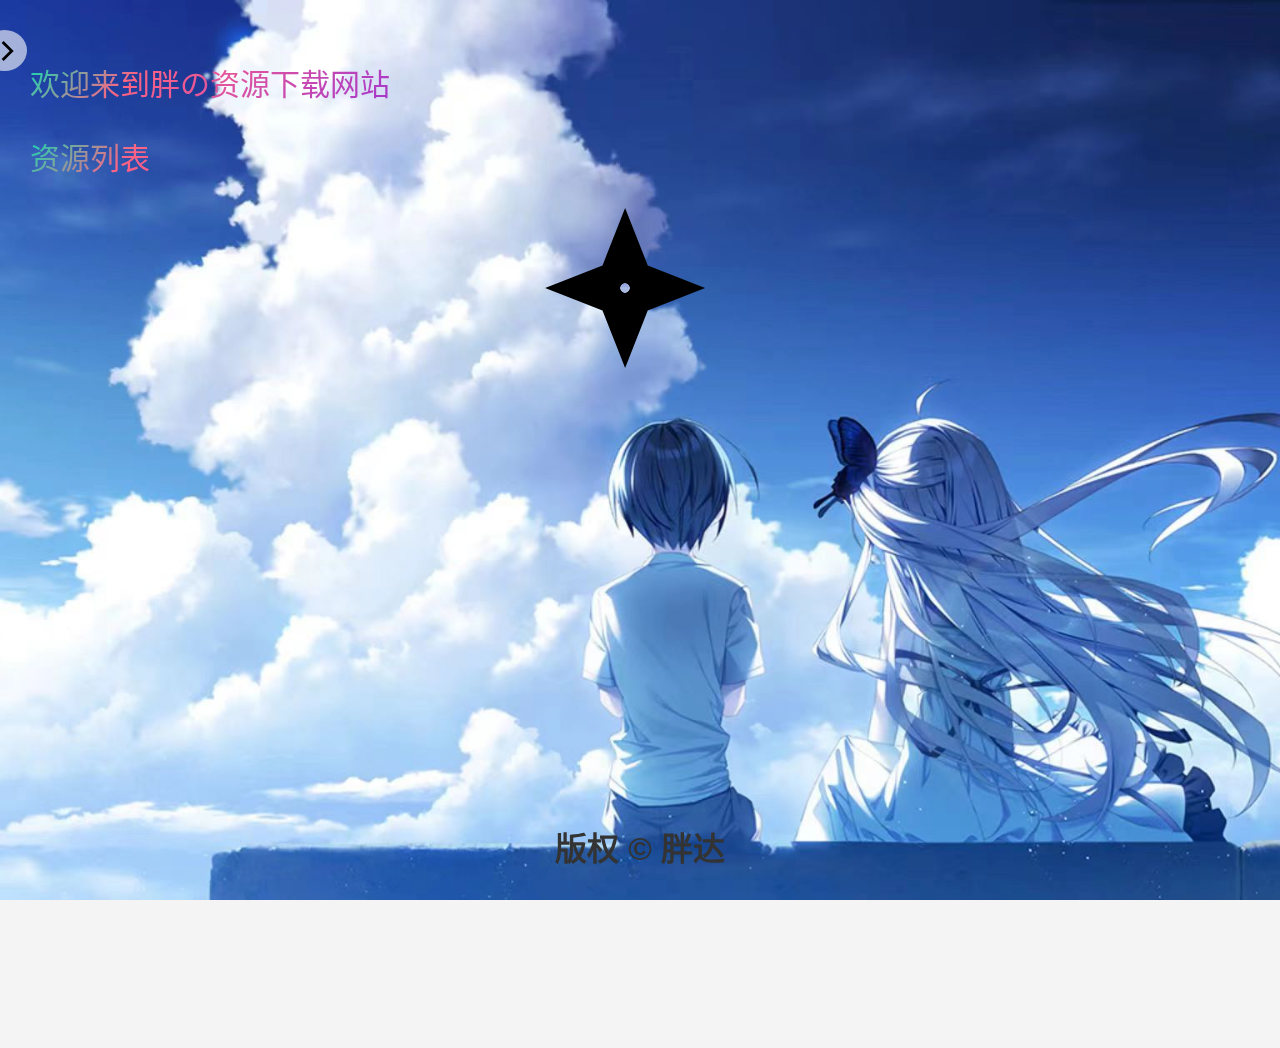
==== index.html @ b8a09704 "" ====
<!DOCTYPE html> 
<html lang="zh-CN" style="height: 100%;">
<head>
    <meta charset="UTF-8">
    <link rel="icon" type="image/x-icon" href="./src/icon.ico">
    <meta name="viewport" content="width=device-width, initial-scale=1.0">
    <title>胖の资源下载网站</title>
    <link rel="stylesheet" href="./init/ani.css"> 
    <link rel="stylesheet" href="./init/style.css">
    <link rel="stylesheet" href="./init/side.css">
    <link rel="stylesheet" href="./init/loader.css">
</head>
<body>
    <div class="footer"><h1>版权 &copy; 胖达</h1></div>
    <div class="placeholder" id="placeholder"><div class="side-div" style="height: 100%;"></div></div>
    <div id="side">
        <div class="side-div" style="height: 100%;"></div>
        <div class="sidebar">
            <button id="close-menu"><svg xmlns="http://www.w3.org/2000/svg" height="40px" viewBox="0 -960 960 960" width="40px" fill="#000000"><path d="M312-265.33 265.33-312l168-168-168-167L312-693.67l168 168 167-168L693.67-647l-168 167 168 168L647-265.33l-167-168-168 168Z"/></svg></button>
            <ul class="side-list">
                <li><button class="li-button" id="li1">联系作者</button></li>
                <li><button class="li-button" id="li2">开源地址</button></li>
        </div>
    </div>
    <div class="container">
        <!-- 菜单 -->
        <button id="btn-side"><svg xmlns="http://www.w3.org/2000/svg" height="40px" viewBox="0 -960 960 960" width="40px" fill="#000000"><path d="M521.33-480.67 328-674l47.33-47.33L616-480.67 375.33-240 328-287.33l193.33-193.34Z"/></svg></button>
        <div id="welcome">
            <p>欢迎来到胖の资源下载网站</p>
            <p>资源列表</p>
        </div>
        <div class="ct"><div class="loader"></div></div>
        <ul class="resource-list"></ul>
    </div>
    <div class="left-bar">
    <script src="./init/func.js"></script>
    <!-- <script src="./init/config.js"></script> -->
    <script src="./init/index.js"></script>
    <script src="./init/download.js"></script> 
</body> 
</html>
---- init/ani.css ----
@keyframes appear {
    from {
        opacity: 0;
        scale: 0.8;
    }
    to{
        opacity: 1;
        scale: 1;
    }
}
@keyframes move_right {
    from{
        opacity: 0;
        transform: translate(-200px);
    }
    to{
        opacity: 1;
        transform: translate(0);
    }
}
@keyframes move_left {
    from{
        opacity: 1;
        transform: translate(0);
    }
    to{
        opacity: 0;
        transform: translate(-200px);
    }
}
@keyframes mouse_meet {
    from {
        scale: 1;
    }
    to{
        scale: 1.02;
    }
}@keyframes mouse_leave {
    from {
        scale: 1.02;
    }
    to{
        scale: 1;
    }
}
#welcome p{
    background: -webkit-linear-gradient(135deg,
            #0eaf6d,
            #ff6ac6 25%,
            #147b96 50%,
            #e6d205 55%,
            #2cc4e0 60%,
            #8b2ce0 80%,
            #ff6384 95%,
            #08dfb4);
    /* 文字颜色填充设置为透明 */
    -webkit-text-fill-color: transparent;
    /* 背景裁剪，即让文字使用背景色 */
    -webkit-background-clip: text;
    /* 背景图放大一下，看着柔和一些 */
    -webkit-background-size: 200% 100%;
    /* 应用动画flowCss 12秒速度 无限循环 线性匀速动画*/
    -webkit-animation: flowCss 12s infinite linear;
}

@keyframes flowCss {
    0% {
        /* 移动背景位置 */
        background-position: 0 0;
    }

    100% {
        background-position: -400% 0;
    }
}
---- init/style.css ----
body {
    font-family: Arial, sans-serif;
    background: url(../src/background.jpg) no-repeat center center;
    background-size: cover;
    background-attachment: fixed;
    display: flex;
    height: 100%;
    margin: 0;
    padding: 0;
    background-color: #f4f4f4;
}
.navbar {
    background-color: transparent;
    overflow: hidden;
}
.navbar a {
    float: left;
    display: block;
    color: #f2f2f2;
    text-align: center;
    padding: 14px 20px;
    text-decoration: none;
}
.navbar a:hover {
    background-color: #ddd;
    color: black;
}
.container {
    padding: 30px 30px;
    width: 100%;
    
}
h1 {
    color: #333;
    width: 100%;
}
.resource-list {
    list-style: none;
    padding: 0;
}
.resource-list li { 
    background-color: rgb(255, 255, 255, 0.6);
    backdrop-filter: blur(5px);
    color: #000000;
    width: 100%;
    margin: 10px 0;
    padding: 15px;
    border: 2px solid rgb(255, 255, 255, 0);
    border-radius: 25px;
    /* animation: appear 0.5s linear;
    animation-timeline: view();
    animation-range: entry 0; */
}
.resource-list li.meet {
    animation: mouse_meet 0.3s forwards;
    border: 2px solid rgb(255, 255, 255);
}
.resource-list li.leave {
    animation: mouse_leave 0.3s forwards;
    border: 2px solid rgb(255, 255, 255, 0);
}
.resource-list button {
    background-color: rgb(255, 255, 255, 0);
    border: none;
}
.footer {
    background-color: transparent;
    color: #000000;
    text-align: center;
    padding: 10px 0;
    position: fixed;
    width: 100%;
    bottom: 0;
    z-index: -1;
}
#welcome{
    clear: #000000;
    width: 100%;
    font-size:30px;
}
---- init/side.css ----
:root{
    --bg-color: #f4f4f4;
    --x-color: rgb(255, 255, 255,0.6)
}
#side{
    animation-duration: 0.1s;
    height: 100%;
    z-index: 1000;
    position: fixed;
    animation-fill-mode: both;
}
.placeholder {
    top: 0;
    left: 0;
    opacity: 0;
  }
.sidebar {
    width: 200px;
    background-color: rgb(255,255,255,0.3);
    backdrop-filter: blur(5px);
    height: 100%;
    position: fixed;
    top: 0;
    left: 0;
    overflow-y: auto;
    padding: 20px;  
}   
.side-div{
    width: 200px;
    opacity: 0;
    background-color: var(--bg-color);
    height: 100%;
    display: flex;
    top: 0;
    left: 0;
    overflow-y: auto;
    padding: 20px;
}
.left-bar{
    width: 32px;
}
#btn-side{
    background-color: var(--x-color);
    position: fixed;
    height: 45px;
    width: 45px;
    left: -18px;
    border: none;
    border-radius: 50%;
    height: 41px;
    color: #0015ff;
    animation: appear 5s linear;
    animation-timeline: view();
    animation-range: entry 0;
}
#close-menu{
    background-color: var(--x-color);
    border-radius: 10px;
    height: 41px;
    border: none;
    font-size: large;
    color: #0015ff;
}
.side-list{
    list-style: none;
    padding-top: 10px;
    padding-bottom: 10px;
    padding-left: 0;
    margin: 0;
}
.side-list li{
    padding-top: 10px;
    padding-bottom: 10px;
}
.side-list button{
    width: 100%;
    background-color: var(--x-color);
    border-radius: 10px;
    border: none;
    font-size: larger;
}
---- init/loader.css ----
/* HTML: <div class="loader"></div> */
.ct {
    display: flex;
    justify-content: center;
    align-items: flex-start;
    height: 100%;
}
.loader {
    width: 160px;
    aspect-ratio: 1;
    background: #000000;
    clip-path: polygon(100.00% 50.00%,64.14% 64.14%,50.00% 100.00%,35.86% 64.14%,0.00% 50.00%,35.86% 35.86%,50.00% 0.00%,64.14% 35.86%);
    -webkit-mask:radial-gradient(circle 5px,#0000 90%,#000);
    animation: l1 0.6s infinite linear;
  }
  @keyframes l1{ 
    100%{transform: rotate(1turn)}
  }
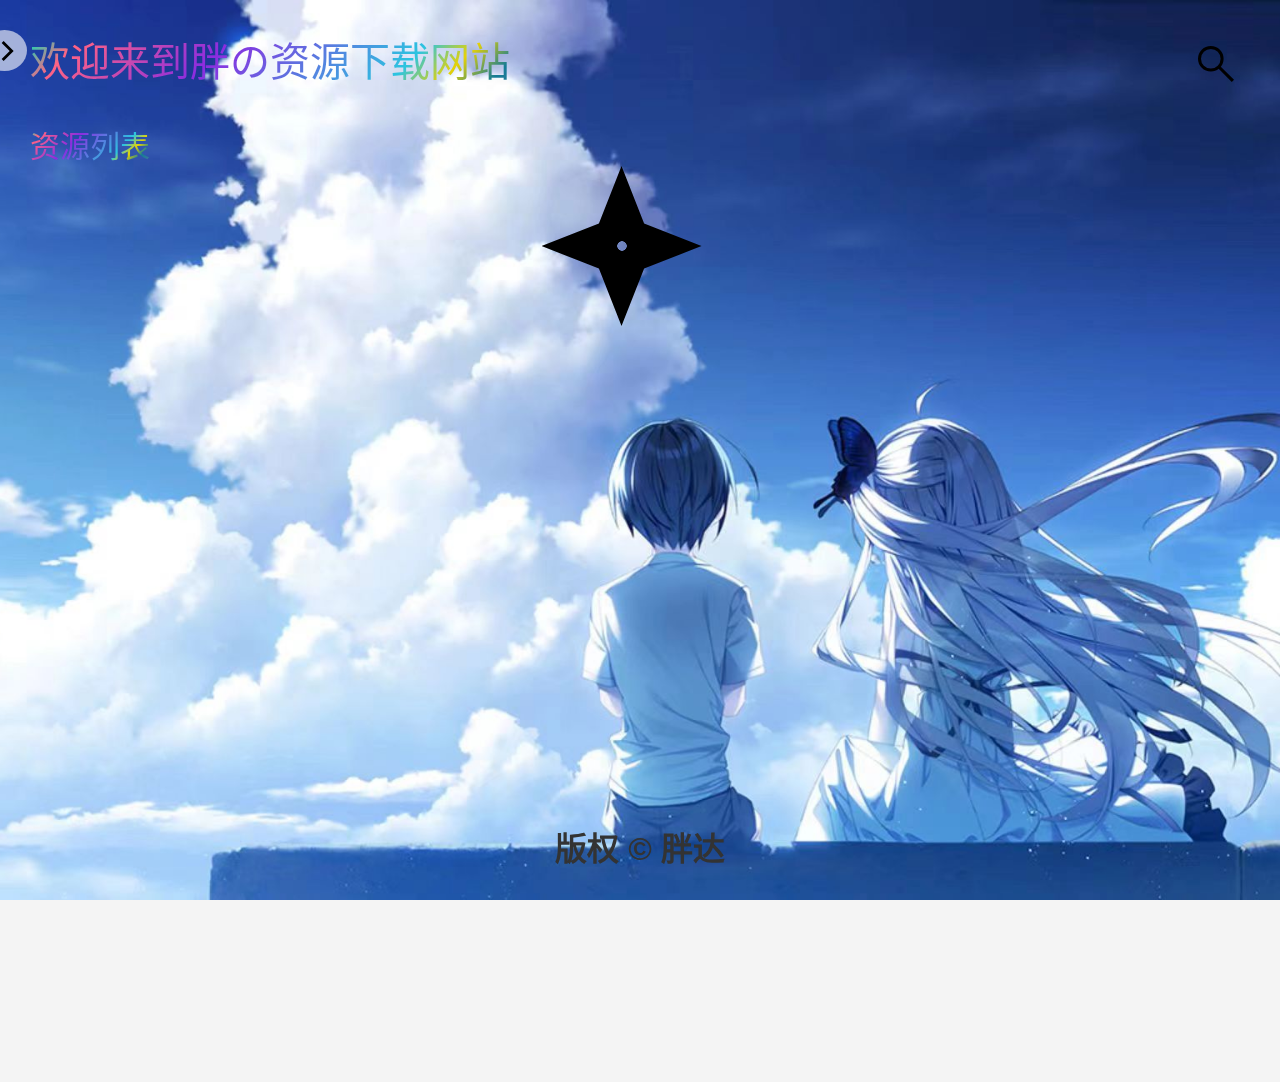
==== commit f8cfb4c3: "" ====
--- a/index.html
+++ b/index.html
@@ -9,33 +9,45 @@
     <link rel="stylesheet" href="./init/style.css">
     <link rel="stylesheet" href="./init/side.css">
     <link rel="stylesheet" href="./init/loader.css">
+    <link rel="stylesheet" href="./init/search.css">
 </head>
-<body>
+<body> 
     <div class="footer"><h1>版权 &copy; 胖达</h1></div>
+    <form action="./init/search_html/search.html" method="get" id="form">
+        <input id="search-input" type="text" placeholder="搜索" name="name">
+    </form>
+    <div id="search" tabindex="0">
+        <svg xmlns="http://www.w3.org/2000/svg" height="48px" viewBox="0 -960 960 960" width="48px" fill="#000000"><path d="M796-121 533-384q-30 26-69.96 40.5Q423.08-329 378-329q-108.16 0-183.08-75Q120-479 120-585t75-181q75-75 181.5-75t181 75Q632-691 632-584.85 632-542 618-502q-14 40-42 75l264 262-44 44ZM377-389q81.25 0 138.13-57.5Q572-504 572-585t-56.87-138.5Q458.25-781 377-781q-82.08 0-139.54 57.5Q180-666 180-585t57.46 138.5Q294.92-389 377-389Z"/></svg>
+    </div>
     <div class="placeholder" id="placeholder"><div class="side-div" style="height: 100%;"></div></div>
     <div id="side">
         <div class="side-div" style="height: 100%;"></div>
         <div class="sidebar">
-            <button id="close-menu"><svg xmlns="http://www.w3.org/2000/svg" height="40px" viewBox="0 -960 960 960" width="40px" fill="#000000"><path d="M312-265.33 265.33-312l168-168-168-167L312-693.67l168 168 167-168L693.67-647l-168 167 168 168L647-265.33l-167-168-168 168Z"/></svg></button>
+            <button id="close-menu">
+                <svg xmlns="http://www.w3.org/2000/svg" height="40px" viewBox="0 -960 960 960" width="40px" fill="#000000"><path d="M312-265.33 265.33-312l168-168-168-167L312-693.67l168 168 167-168L693.67-647l-168 167 168 168L647-265.33l-167-168-168 168Z"/></svg>
+            </button>
             <ul class="side-list">
-                <li><button class="li-button" id="li1">联系作者</button></li>
-                <li><button class="li-button" id="li2">开源地址</button></li>
+                <li><button id="first_page">首页</button></li>
+                <li><button id="connect">联系作者</button></li>
+                <li><button id="ToGithub">开源地址</button></li>
         </div>
     </div>
     <div class="container">
         <!-- 菜单 -->
         <button id="btn-side"><svg xmlns="http://www.w3.org/2000/svg" height="40px" viewBox="0 -960 960 960" width="40px" fill="#000000"><path d="M521.33-480.67 328-674l47.33-47.33L616-480.67 375.33-240 328-287.33l193.33-193.34Z"/></svg></button>
         <div id="welcome">
-            <p>欢迎来到胖の资源下载网站</p>
-            <p>资源列表</p>
+            <a style="font-size: 40px">欢迎来到胖の资源下载网站</a>
+            <br><br>
+            <a>资源列表</a>
         </div>
         <div class="ct"><div class="loader"></div></div>
         <ul class="resource-list"></ul>
-    </div>
-    <div class="left-bar">
+        <div style="width:100%;bottom: 0px;height: 60px;"></div>
+    </div> 
+    <div class="left-bar"></div>
     <script src="./init/func.js"></script>
-    <!-- <script src="./init/config.js"></script> -->
     <script src="./init/index.js"></script>
     <script src="./init/download.js"></script> 
+    <script src="./init/search.js"></script>
 </body> 
 </html>
--- a/init/ani.css
+++ b/init/ani.css
@@ -33,17 +33,17 @@
         scale: 1;
     }
     to{
-        scale: 1.02;
+        scale: 1.01;
     }
 }@keyframes mouse_leave {
     from {
-        scale: 1.02;
+        scale: 1.01;
     }
     to{
         scale: 1;
     }
 }
-#welcome p{
+#welcome a{
     background: -webkit-linear-gradient(135deg,
             #0eaf6d,
             #ff6ac6 25%,
--- a/init/style.css
+++ b/init/style.css
@@ -28,7 +28,6 @@
 .container {
     padding: 30px 30px;
     width: 100%;
-    
 }
 h1 {
     color: #333;
@@ -45,7 +44,8 @@
     width: 100%;
     margin: 10px 0;
     padding: 15px;
-    border: 2px solid rgb(255, 255, 255, 0);
+    border: 4px solid rgb(255, 255, 255, 0) ;
+    text-align: center;
     border-radius: 25px;
     /* animation: appear 0.5s linear;
     animation-timeline: view();
@@ -53,14 +53,15 @@
 }
 .resource-list li.meet {
     animation: mouse_meet 0.3s forwards;
-    border: 2px solid rgb(255, 255, 255);
+    border: 4px solid rgb(255, 255, 255);
 }
 .resource-list li.leave {
     animation: mouse_leave 0.3s forwards;
-    border: 2px solid rgb(255, 255, 255, 0);
+    border: 4px solid rgb(255, 255, 255, 0);
 }
 .resource-list button {
     background-color: rgb(255, 255, 255, 0);
+    cursor: pointer;
     border: none;
 }
 .footer {
@@ -77,4 +78,4 @@
     clear: #000000;
     width: 100%;
     font-size:30px;
-}
+}--- a/init/side.css
+++ b/init/side.css
@@ -13,7 +13,7 @@
     top: 0;
     left: 0;
     opacity: 0;
-  }
+}
 .sidebar {
     width: 200px;
     background-color: rgb(255,255,255,0.3);
@@ -24,7 +24,7 @@
     left: 0;
     overflow-y: auto;
     padding: 20px;  
-}   
+}
 .side-div{
     width: 200px;
     opacity: 0;
@@ -37,7 +37,7 @@
     padding: 20px;
 }
 .left-bar{
-    width: 32px;
+    width: 40px;
 }
 #btn-side{
     background-color: var(--x-color);
@@ -49,9 +49,7 @@
     border-radius: 50%;
     height: 41px;
     color: #0015ff;
-    animation: appear 5s linear;
-    animation-timeline: view();
-    animation-range: entry 0;
+    cursor: pointer;
 }
 #close-menu{
     background-color: var(--x-color);
@@ -59,6 +57,7 @@
     height: 41px;
     border: none;
     font-size: large;
+    cursor: pointer;
     color: #0015ff;
 }
 .side-list{
@@ -78,4 +77,5 @@
     border-radius: 10px;
     border: none;
     font-size: larger;
-}+    cursor: pointer;
+}
--- a/init/search.css
+++ b/init/search.css
@@ -0,0 +1,74 @@
+@keyframes move_forward{
+    from{
+        transform: translate(0);
+    }
+    to{
+        transform: translate(-150px);
+    }
+}
+@keyframes move_back{
+    from{
+        transform: translate(-150px);
+    }
+    to{
+        transform: translate(0px);
+    }
+}
+@keyframes x_appear {
+    from{
+        width: 0;
+    }
+    to{
+        width: 200px;
+    }
+}
+@keyframes x_disappear {
+    from{
+        width: 200px;
+    }
+    to{
+        width: 20px;
+    }
+}
+#search{
+    position: absolute;
+    top:40px;
+    right: 40px;
+    cursor: pointer;
+    /* animation: move_back 0.4s forwards; */
+    /* animation: move_forward 0.4s forwards; */
+}
+#search.move_forward{
+    animation: move_forward 0.4s forwards;
+}
+#search.move_back{
+    animation: move_back 0.4s forwards;
+}
+#search-input{
+    position: absolute;
+    top:42px;
+    right: 40px;
+    height: 44px;
+    width: 0;
+    font-size: 25px;
+    border: none;
+    color: #000;
+    border-radius: 20px;
+    background-color: rgb(255, 255, 255, 0.6);
+    backdrop-filter: blur(5px);
+    padding-left: 15px;
+    display:none
+}
+#search-input::-webkit-input-placeholder {
+    color: rgb(0, 0, 0);
+  }
+#search-input:focus{
+    outline: 4px solid rgb(255, 255, 255, 1);
+    box-shadow: 0 2px 2px rgba(0, 0, 0, 0.3);
+}
+#search-input.x_appear{
+    animation: x_appear 0.4s forwards;
+}
+#search-input.x_disappear{
+    animation: x_disappear 0.4s forwards;
+}
